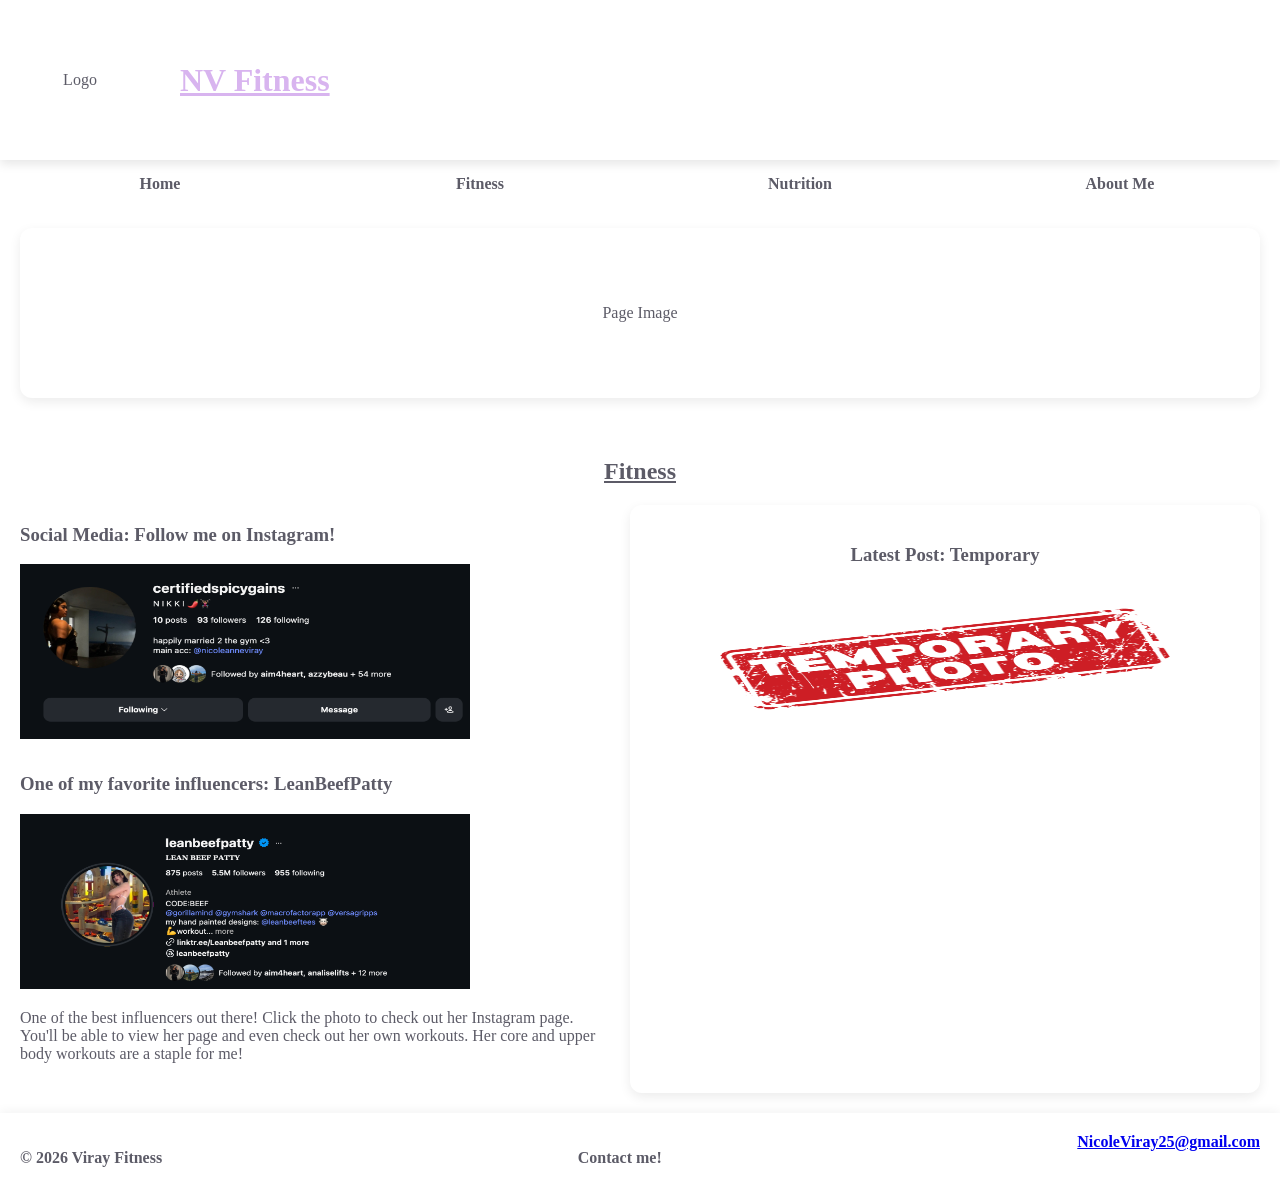
==== fitness.html @ a65c722d "Add files via upload" ====
<!DOCTYPE html>
<html lang="en">
<head>
  <meta charset="UTF-8">
  <meta name="viewport" content="width=device-width, initial-scale=1.0">
  <title>NV Fitness</title>
  <link rel="stylesheet" href="styling.css">
</head>
<body>

  <!-- Header -->
  <header class="header">
    <div class="logo">Logo</div>
    <h1 class="title">NV Fitness</h1>
  </header>

  <!-- Navigation -->
  <nav class="nav">
    <a href="index.html">Home</a>
    <a href="fitness.html">Fitness</a>
    <a href="nutrition.html">Nutrition</a>
    <a href="aboutme.html">About Me</a>
  </nav>

  <!-- Hero Image -->
  <section class="hero">
    <p>Page Image</p>
  </section>

  <!-- Highlights Section -->
  <section class="highlights">
    <h2>Fitness</h2>

    <div class="content">

      <!-- Left Side -->
      <div class="left">
        <div class="post">
          <h3>Social Media: <span>Follow me on Instagram!</span></h3>
          <a href="https://www.instagram.com/certifiedspicygains/">
            <img src="instagram.png" width="450" height="175">
          </a>
        </div>

        <div class="post">
          <h3>One of my favorite influencers: <span>LeanBeefPatty</span></h3>
          <a href="https://www.instagram.com/leanbeefpatty/">
            <img src="lbp.png" width="450" height="175">
          </a>  
        <p>One of the best influencers out there! Click the photo to check out her Instagram page. You'll be able to view her page and even check out her own workouts. Her core and upper body workouts are a staple for me!</p>
        </div>
      </div>

      <!-- Right Side -->
      <div class="right">
        <h3>Latest Post: Temporary</h3>
        <img src="Temporary+Photo.png.webp" width="450" height="150">

      </div>

    </div>
  </section>

  <!-- Footer -->
  <footer class="footer">
    <p>© 2026 Viray Fitness</p>
    <p>Contact me!</p>
    <a href="mailto:NicoleViray25@gmail.com">NicoleViray25@gmail.com</a>
  </footer>

</body>
</html>
---- styling.css ----
<!-- styling.css -->


:root {
  --text: #5C5B67;
  --background: #FBFBFE;
  --primary: #ffc9f8;
  --secondary: #bebafd;
  --accent: #d8b4ef;
}

body {
  font-family: cursive;
  margin: 0;
  padding: 0;
  background-color: var(--background);
  color:#5C5B67;
}

.header {
  display: flex;
  align-items: center;
  padding: 20px;
  gap: 40px;
  background-color: var(--primary);
  box-shadow: 0 4px 10px rgba(0,0,0,0.1);
}

.logo {
  width: 120px;
  height: 120px;
  border: 3px solid var(--text);
  display: flex;
  align-items: center;
  justify-content: center;
  background-color: white;
  border-radius: 12px;
}

.title {
  text-decoration: underline;
  font-weight: 600;
  color: #d8b4ef;
  text-align: center;
}

.nav {
  display: flex;
  background-color: var(--secondary);
  border-color: #d8b4ef;
}

.nav a {
  flex: 1;
  padding: 15px;
  text-align: center;
  border: 2px solid var(--text);
  text-decoration: none;
  color: var(--text);
  font-weight: 600;
  transition: all 0.3s ease;
}

.nav a:hover {
  background-color: var(--accent);
  transform: translateY(-2px);
}

.hero {
  margin: 20px;
  padding: 60px;
  border: 3px solid var(--text);
  text-align: center;
  background-color: white;
  border-radius: 12px;
  box-shadow: 0 4px 12px rgba(0,0,0,0.08);
}

.highlights {
  padding: 20px;
}

.highlights h2 {
  text-align: center;
  text-decoration: underline;
  font-weight: 600;
}

.content {
  display: flex;
  gap: 20px;
}

.left {
  flex: 1;
}

.right {
  flex: 1;
  border: 3px solid var(--text);
  padding: 20px;
  text-align: center;
  background-color: var(--primary);
  border-radius: 12px;
  box-shadow: 0 4px 12px rgba(0,0,0,0.08);
}

.post {
  margin-bottom: 30px;
}

.media {
  height: 120px;
  border: 2px solid var(--text);
  display: flex;
  align-items: center;
  justify-content: center;
  margin-top: 10px;
  background-color: var(--accent);
  border-radius: 10px;
  box-shadow: 0 2px 8px rgba(0,0,0,0.08);
}

.large {
  height: 200px;
}

.footer {
  display: flex;
  justify-content: space-between;
  padding: 20px;
  background-color: var(--secondary);
  font-weight: 600;
  box-shadow: 0 -2px 10px rgba(0,0,0,0.05);
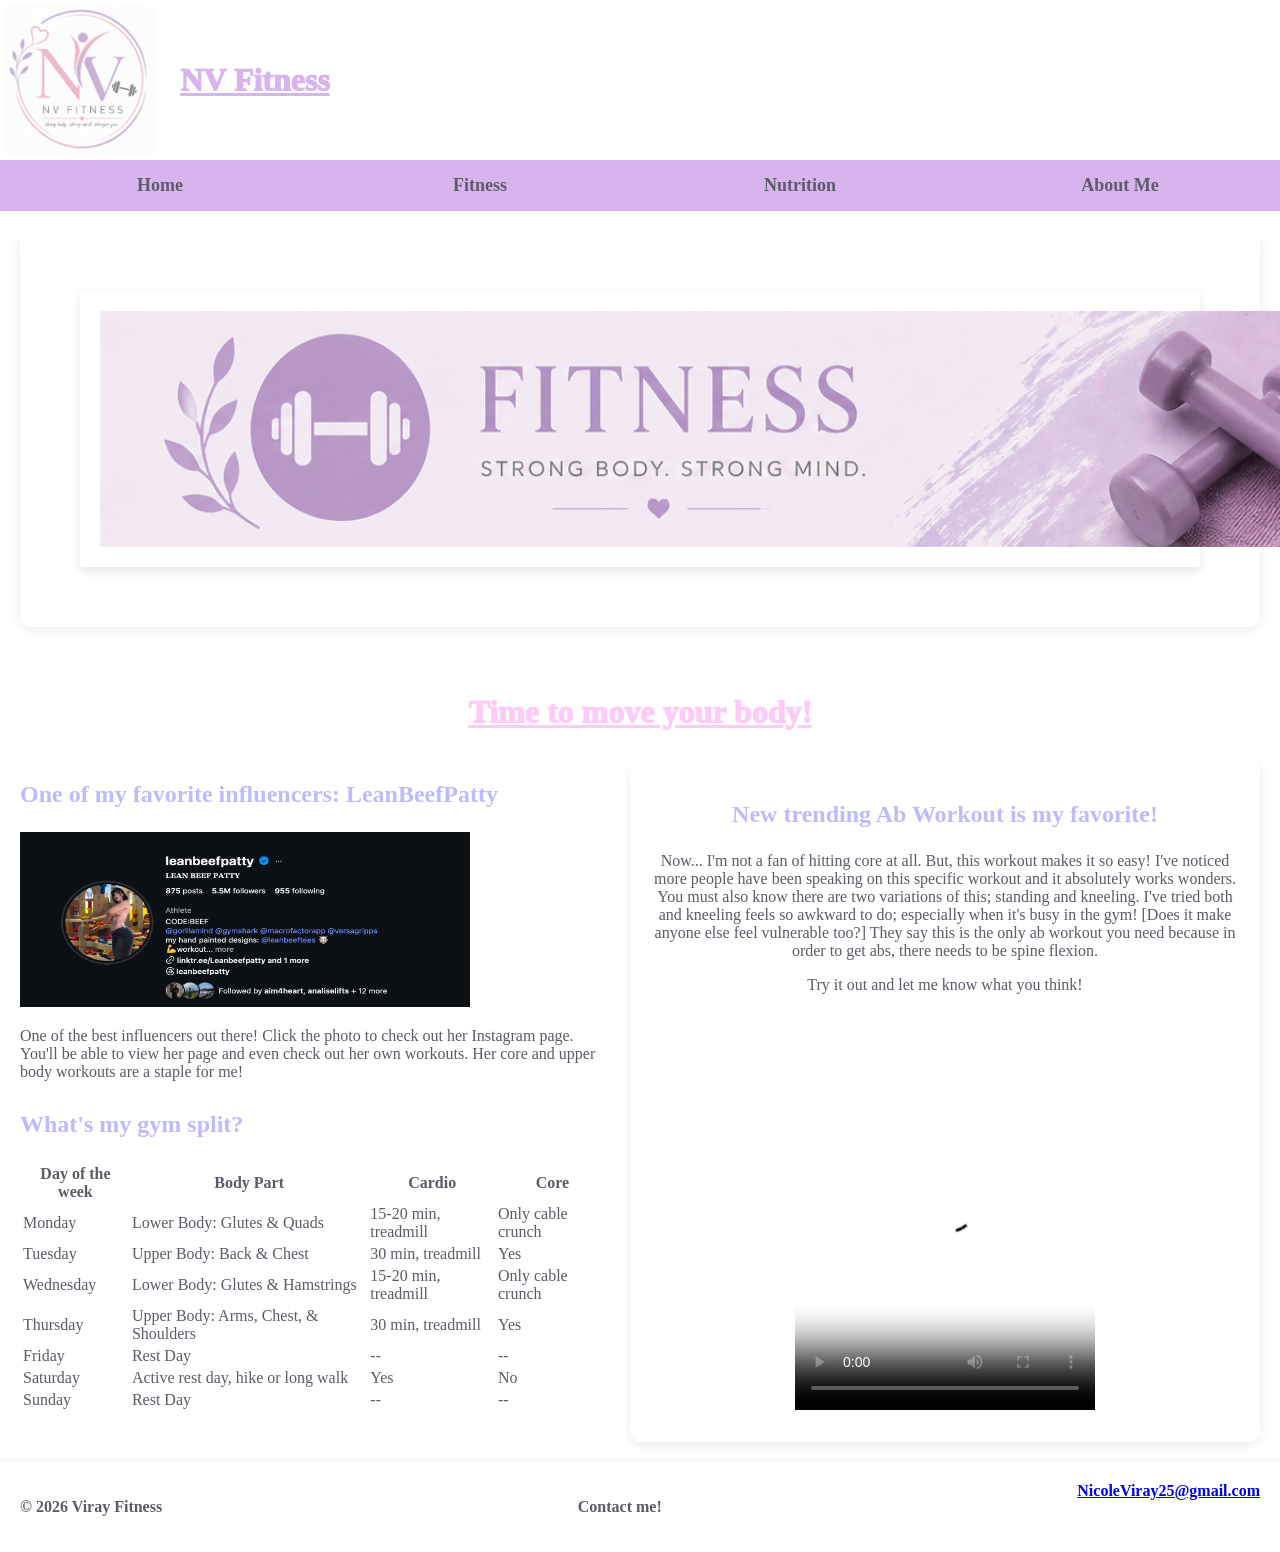
==== commit f60f75fe: "Add files via upload" ====
--- a/fitness.html
+++ b/fitness.html
@@ -4,13 +4,22 @@
   <meta charset="UTF-8">
   <meta name="viewport" content="width=device-width, initial-scale=1.0">
   <title>NV Fitness</title>
+  <!-- Google tag (gtag.js) -->
+<script async src="https://www.googletagmanager.com/gtag/js?id=G-GXXBCGQ0QT"></script>
+<script>
+  window.dataLayer = window.dataLayer || [];
+  function gtag(){dataLayer.push(arguments);}
+  gtag('js', new Date());
+
+  gtag('config', 'G-GXXBCGQ0QT');
+</script>
   <link rel="stylesheet" href="styling.css">
 </head>
 <body>
 
   <!-- Header -->
   <header class="header">
-    <div class="logo">Logo</div>
+   <div class="logo"><img src="logo.png" width="150" height="150" alt=""></div>
     <h1 class="title">NV Fitness</h1>
   </header>
 
@@ -24,24 +33,18 @@
 
   <!-- Hero Image -->
   <section class="hero">
-    <p>Page Image</p>
+   <div class="header"><img src="fitness.png" alt=""></div>
   </section>
 
   <!-- Highlights Section -->
   <section class="highlights">
-    <h2>Fitness</h2>
+    <h2>Time to move your body!</h2>
 
     <div class="content">
 
       <!-- Left Side -->
       <div class="left">
-        <div class="post">
-          <h3>Social Media: <span>Follow me on Instagram!</span></h3>
-          <a href="https://www.instagram.com/certifiedspicygains/">
-            <img src="instagram.png" width="450" height="175">
-          </a>
-        </div>
-
+       
         <div class="post">
           <h3>One of my favorite influencers: <span>LeanBeefPatty</span></h3>
           <a href="https://www.instagram.com/leanbeefpatty/">
@@ -49,16 +52,74 @@
           </a>  
         <p>One of the best influencers out there! Click the photo to check out her Instagram page. You'll be able to view her page and even check out her own workouts. Her core and upper body workouts are a staple for me!</p>
         </div>
+
+       <div class="post">
+          <h3>What's my gym split?</span></h3>
+    <table>
+                <tr>
+                    <th>Day of the week</th>
+                    <th>Body Part</th>
+                    <th>Cardio</th>
+                    <th>Core</th>
+                </tr>
+                <tr>
+                    <td>Monday</td>
+                    <td class="text">Lower Body: Glutes & Quads</td>
+                    <td>15-20 min, treadmill</td>
+                    <td>Only cable crunch</td>
+                </tr>
+                <tr>
+                    <td>Tuesday</td>
+                    <td class="text">Upper Body: Back & Chest</td>
+                    <td>30 min, treadmill</td>
+                    <td>Yes</td>
+                </tr>
+                <tr>
+                    <td>Wednesday</td>
+                    <td class="text">Lower Body: Glutes & Hamstrings</td>
+                    <td>15-20 min, treadmill</td>
+                    <td>Only cable crunch</td>
+                </tr>
+                <tr>
+                    <td>Thursday</td>
+                    <td class="text">Upper Body: Arms, Chest, & Shoulders</td>
+                    <td>30 min, treadmill</td>
+                    <td>Yes</td>
+                </tr>
+                <tr>
+                    <td>Friday</td>
+                    <td class="text">Rest Day</td>
+                    <td>--</td>
+                    <td>--</td>
+                </tr>
+                 <tr>
+                    <td>Saturday</td>
+                    <td class="text">Active rest day, hike or long walk</td>
+                    <td>Yes</td>
+                    <td>No</td>
+                </tr>
+                 <tr>
+                    <td>Sunday</td>
+                    <td class="text">Rest Day</td>
+                    <td>--</td>
+                    <td>--</td>
+                </tr>
+            </table>
+        </div>
+  
       </div>
 
       <!-- Right Side -->
       <div class="right">
-        <h3>Latest Post: Temporary</h3>
-        <img src="Temporary+Photo.png.webp" width="450" height="150">
+        <h3>New trending Ab Workout is my favorite!</h3>
+        <p>Now... I'm not a fan of hitting core at all. But, this workout makes it so easy! I've noticed more people have been speaking on this specific workout and it absolutely works wonders. You must also know there are two variations of this; standing and kneeling. I've tried both and kneeling feels so awkward to do; especially when it's busy in the gym! [Does it make anyone else feel vulnerable too?] They say this is the only ab workout you need because in order to get abs, there needs to be spine flexion.</p>
+        <p>Try it out and let me know what you think!</p>
+        <video controls poster="cablecrunch.mov" width="300" height="400">
+         <source src="cablecrunch.mp4" type="mp4" />
+        <source src="cablecrunch.ogv" type="ogv" />
 
+        
       </div>
-
-    </div>
   </section>
 
   <!-- Footer -->
@@ -69,4 +130,4 @@
   </footer>
 
 </body>
-</html>+</html>
--- a/styling.css
+++ b/styling.css
@@ -39,15 +39,16 @@
 
 .title {
   text-decoration: underline;
-  font-weight: 600;
+  font-weight: 1000;
+  font-size: xx-large;
   color: #d8b4ef;
   text-align: center;
 }
 
 .nav {
   display: flex;
-  background-color: var(--secondary);
-  border-color: #d8b4ef;
+  font-size: large;
+  background-color: #d8b4ef;
 }
 
 .nav a {
@@ -56,7 +57,7 @@
   text-align: center;
   border: 2px solid var(--text);
   text-decoration: none;
-  color: var(--text);
+  color: #5C5B67;
   font-weight: 600;
   transition: all 0.3s ease;
 }
@@ -83,7 +84,14 @@
 .highlights h2 {
   text-align: center;
   text-decoration: underline;
-  font-weight: 600;
+  font-weight: 1000;
+  font-size: xx-large;
+  color: #ffc9f8
+}
+
+.highlights h3 {
+  color: #bebafd;
+  font-size: x-large;
 }
 
 .content {
@@ -131,4 +139,5 @@
   padding: 20px;
   background-color: var(--secondary);
   font-weight: 600;
-  box-shadow: 0 -2px 10px rgba(0,0,0,0.05);+  box-shadow: 0 -2px 10px rgba(0,0,0,0.05);
+}
